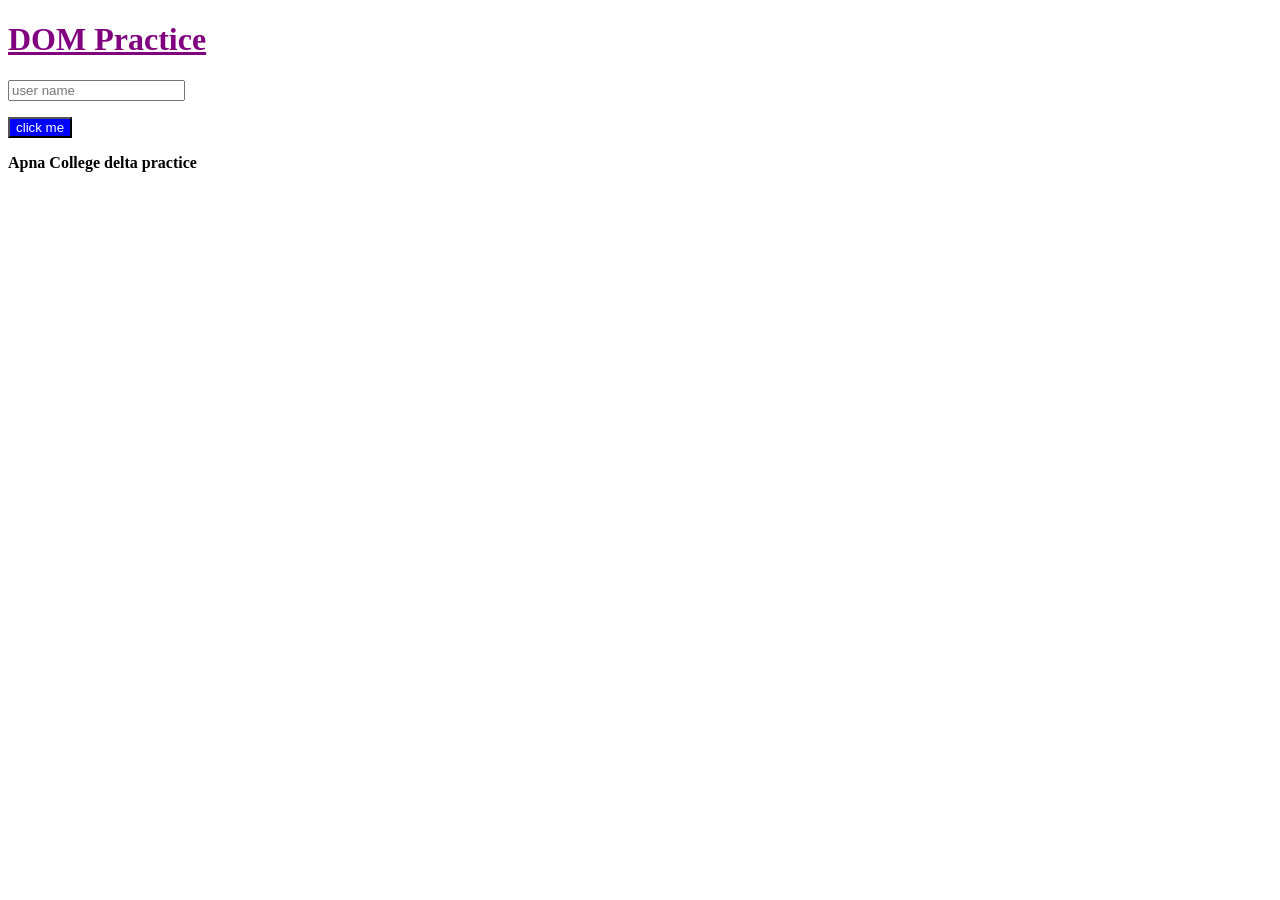
==== index.html @ f446c820 "dom manipulation" ====
<!doctype html>
<html lang="en">
  <head>
    <meta charset="UTF-8" />
    <meta name="viewport" content="width=device-width, initial-scale=1.0" />
    <title>DOM</title>
    <link rel="stylesheet" href="style.css">
    <!-- <style>
      #heading {
        text-align: center;
      }
      #head {
        /* font-size: large; */
        color: red;
        background-color: gray;
      }
      .box {
        border: 2px solid black;
        padding: 20px;
        width: 150px;
        height: 150px;
        /* display: inline; */
      }
    </style>
  </head>
  <body>
    <h1 id="heading">welcomme to my site</h1>
    <p id="aboutPera">
      "welcome to my site and my name is bilal. here we are practicing dom
      manipulation and we are currently learning to get html elements by their
      id, class and tag names"
    </p>
    <button>update profile</button>

    <div class="box"></div>
    <div class="box"></div>
    <div class="box"></div> -->
  </body>
  <script src="app.js"></script>
</html>
---- style.css ----
.btnClass{
    background-color: blue;
    color: white;
    margin-top: 1rem;
}

.heading{
    text-decoration: underline;
    color: purple;
}
.p{
    font-weight: bold;
}
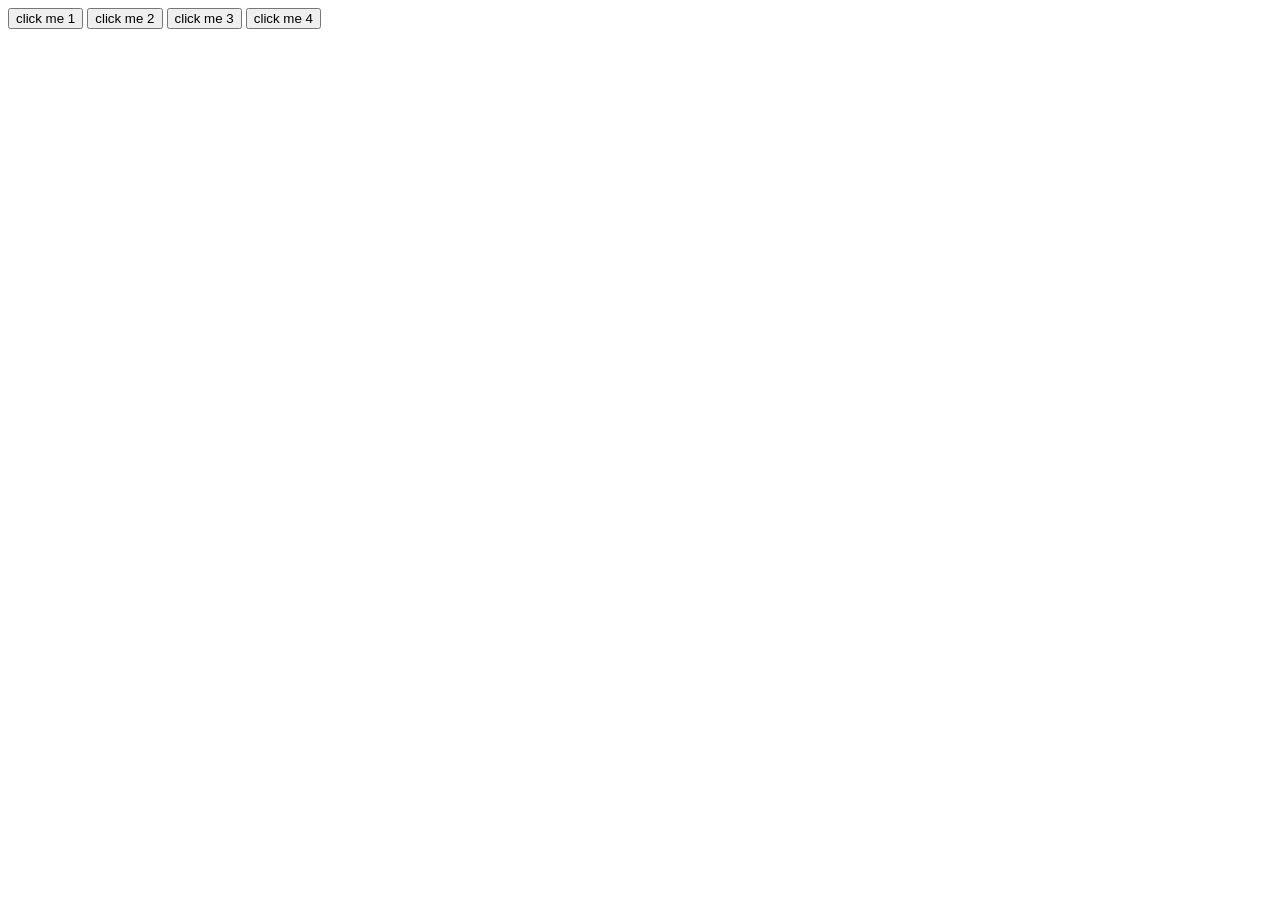
==== commit 85dd82d2: "small change color activity using dom eventListner" ====
--- a/index.html
+++ b/index.html
@@ -4,7 +4,7 @@
     <meta charset="UTF-8" />
     <meta name="viewport" content="width=device-width, initial-scale=1.0" />
     <title>DOM</title>
-    <link rel="stylesheet" href="style.css">
+    <link rel="stylesheet" href="style.css" />
     <!-- <style>
       #heading {
         text-align: center;
@@ -21,10 +21,14 @@
         height: 150px;
         /* display: inline; */
       }
-    </style>
+    </style> -->
   </head>
   <body>
-    <h1 id="heading">welcomme to my site</h1>
+    <button>click me 1</button>
+    <button>click me 2</button>
+    <button>click me 3</button>
+    <button>click me 4</button>
+    <!-- <h1 id="heading">welcomme to my site</h1>
     <p id="aboutPera">
       "welcome to my site and my name is bilal. here we are practicing dom
       manipulation and we are currently learning to get html elements by their
@@ -35,6 +39,12 @@
     <div class="box"></div>
     <div class="box"></div>
     <div class="box"></div> -->
+
+    <!--                                                DOM EVENTS -->
+    <!-- // events are signals that something has done for example when a button clicked.
+// here is a simple example of inline click event. all though inline is not a good practice but for starting purpose. 
+
+<button onclick="console.log('define work here for button click')">click me</button> -->
   </body>
   <script src="app.js"></script>
 </html>
